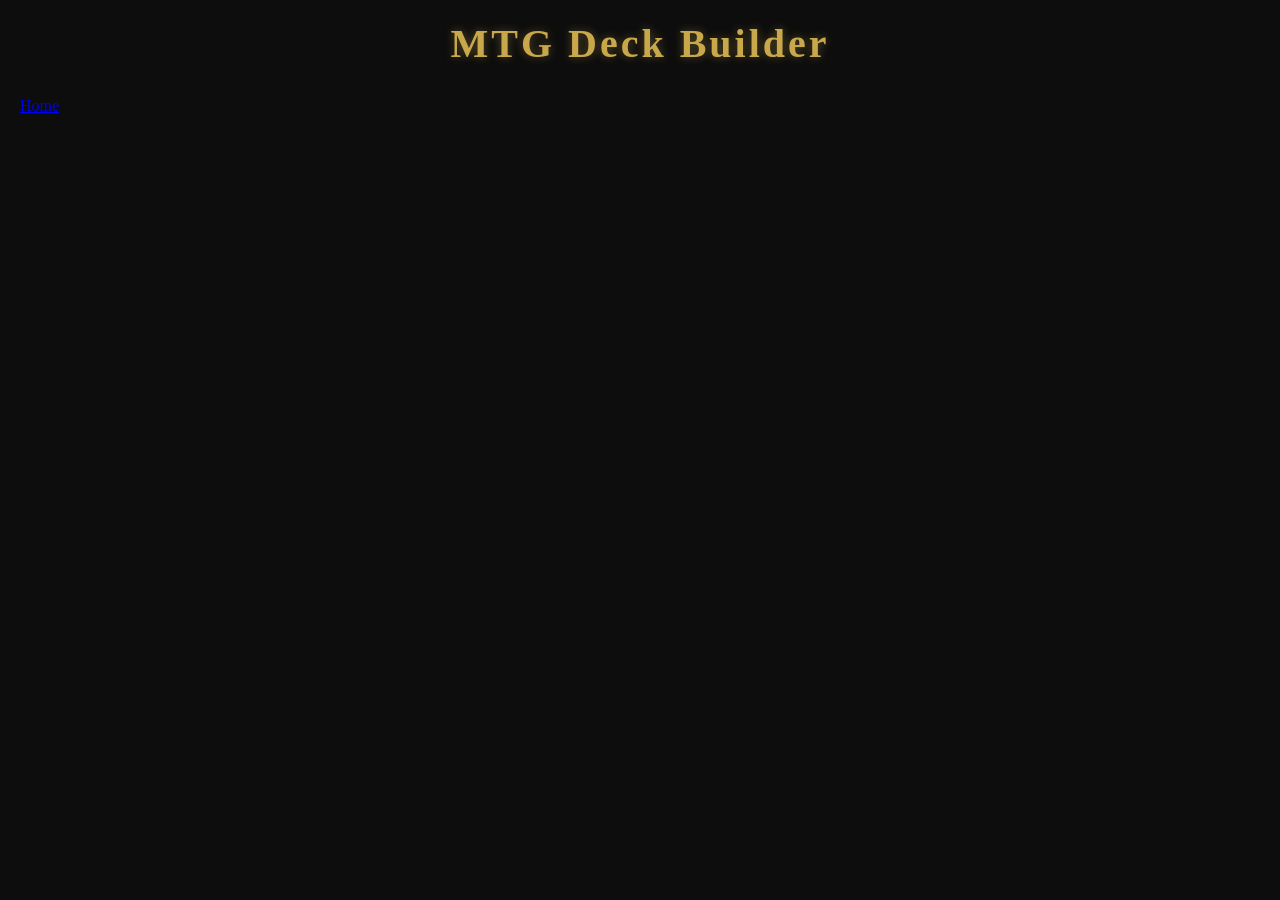
==== Deck-Builder.html @ 1f9e61ac "rename file" ====
<!DOCTYPE html>
<html lang="en">
<head>
    <meta charset="UTF-8">
    <meta name="viewport" content="width=device-width, initial-scale=1.0">
    <title>MTG Deck Builder</title>
    <link rel="stylesheet" href="style.css">
</head>
<body>

    <h1>MTG Deck Builder</h1>

    <a href="index.html">Home</a>

    <script src="script.js"></script>
</body>
</html>
---- style.css ----
* {
    margin: 0;
    padding: 0;
    box-sizing: border-box;
}

body {
    background-color: #0d0d0d;
    color: #e8d5a3;
    font-family: 'Georgia', serif;
    min-height: 100vh;
    padding: 20px;
}

h1 {
    text-align: center;
    font-size: 2.5rem;
    color: #c9a84c;
    letter-spacing: 3px;
    margin-bottom: 30px;
    text-shadow: 0 0 10px rgba(201, 168, 76, 0.4);
}

h2 {
    color: #c9a84c;
    margin-bottom: 20px;
    font-size: 1.4rem;
    letter-spacing: 1px;
}

/* Tabs */
.tabs {
    display: flex;
    gap: 4px;
    border-bottom: 2px solid #c9a84c;
    margin-bottom: 0;
}

.tab-btn {
    background: #1a1a1a;
    color: #a08040;
    border: 1px solid #3a3a2a;
    border-bottom: none;
    padding: 10px 20px;
    cursor: pointer;
    font-family: 'Georgia', serif;
    font-size: 0.95rem;
    letter-spacing: 1px;
    transition: background 0.2s, color 0.2s;
    border-radius: 4px 4px 0 0;
}

.tab-btn:hover {
    background: #2a2a1a;
    color: #e8d5a3;
}

.tab-btn.active {
    background: #1e1a0e;
    color: #c9a84c;
    border-color: #c9a84c;
    border-bottom: 2px solid #1e1a0e;
    margin-bottom: -2px;
}

/* Tab panels */
.tab-content {
    background: #1e1a0e;
    border: 1px solid #c9a84c;
    border-top: none;
    padding: 30px;
    border-radius: 0 0 8px 8px;
}

.tab-panel {
    display: none;
}

.tab-panel.active {
    display: block;
}

/* Inputs and buttons */
input[type="text"] {
    background: #111;
    border: 1px solid #c9a84c;
    color: #e8d5a3;
    padding: 10px 14px;
    font-size: 1rem;
    font-family: 'Georgia', serif;
    border-radius: 4px;
    width: 300px;
    margin-right: 8px;
}

input[type="text"]::placeholder {
    color: #6a5a30;
}

input[type="text"]:focus {
    outline: none;
    border-color: #e8d5a3;
    box-shadow: 0 0 6px rgba(201, 168, 76, 0.3);
}

button {
    background: #2a1f00;
    color: #c9a84c;
    border: 1px solid #c9a84c;
    padding: 10px 20px;
    font-size: 1rem;
    font-family: 'Georgia', serif;
    cursor: pointer;
    border-radius: 4px;
    letter-spacing: 1px;
    transition: background 0.2s, color 0.2s;
}

button:hover {
    background: #c9a84c;
    color: #0d0d0d;
}

/* Results */
.result {
    margin-top: 24px;
}

.result h2 {
    margin-bottom: 10px;
}

.result img {
    border-radius: 12px;
    border: 2px solid #c9a84c;
    box-shadow: 0 0 20px rgba(201, 168, 76, 0.3);
    max-width: 300px;
    margin-top: 10px;
}
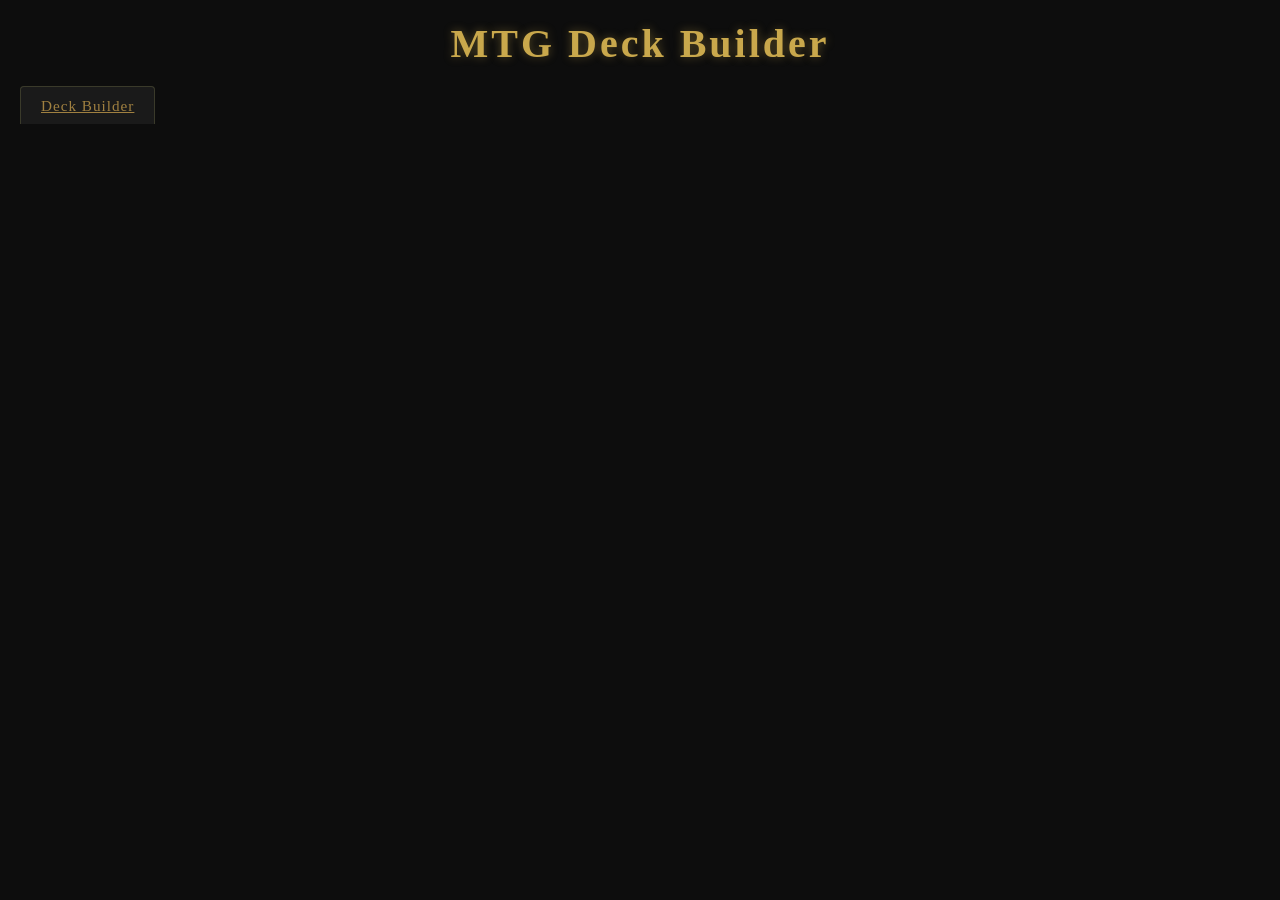
==== commit a3091b6a: "updated new page buttons" ====
--- a/Deck-Builder.html
+++ b/Deck-Builder.html
@@ -10,7 +10,7 @@
 
     <h1>MTG Deck Builder</h1>
 
-    <a href="index.html">Home</a>
+    <a href="index.html" class="new-page-button">Deck Builder</a>
 
     <script src="script.js"></script>
 </body>
--- a/style.css
+++ b/style.css
@@ -26,6 +26,21 @@
     margin-bottom: 20px;
     font-size: 1.4rem;
     letter-spacing: 1px;
+}
+
+/* New Page Buttons */
+.new-page-button {
+    background: #1a1a1a;
+    color: #a08040;
+    border: 1px solid #3a3a2a;
+    border-bottom: none;
+    padding: 10px 20px;
+    cursor: pointer;
+    font-family: 'Georgia', serif;
+    font-size: 0.95rem;
+    letter-spacing: 1px;
+    transition: background 0.2s, color 0.2s;
+    border-radius: 4px 4px 0 0;
 }
 
 /* Tabs */
